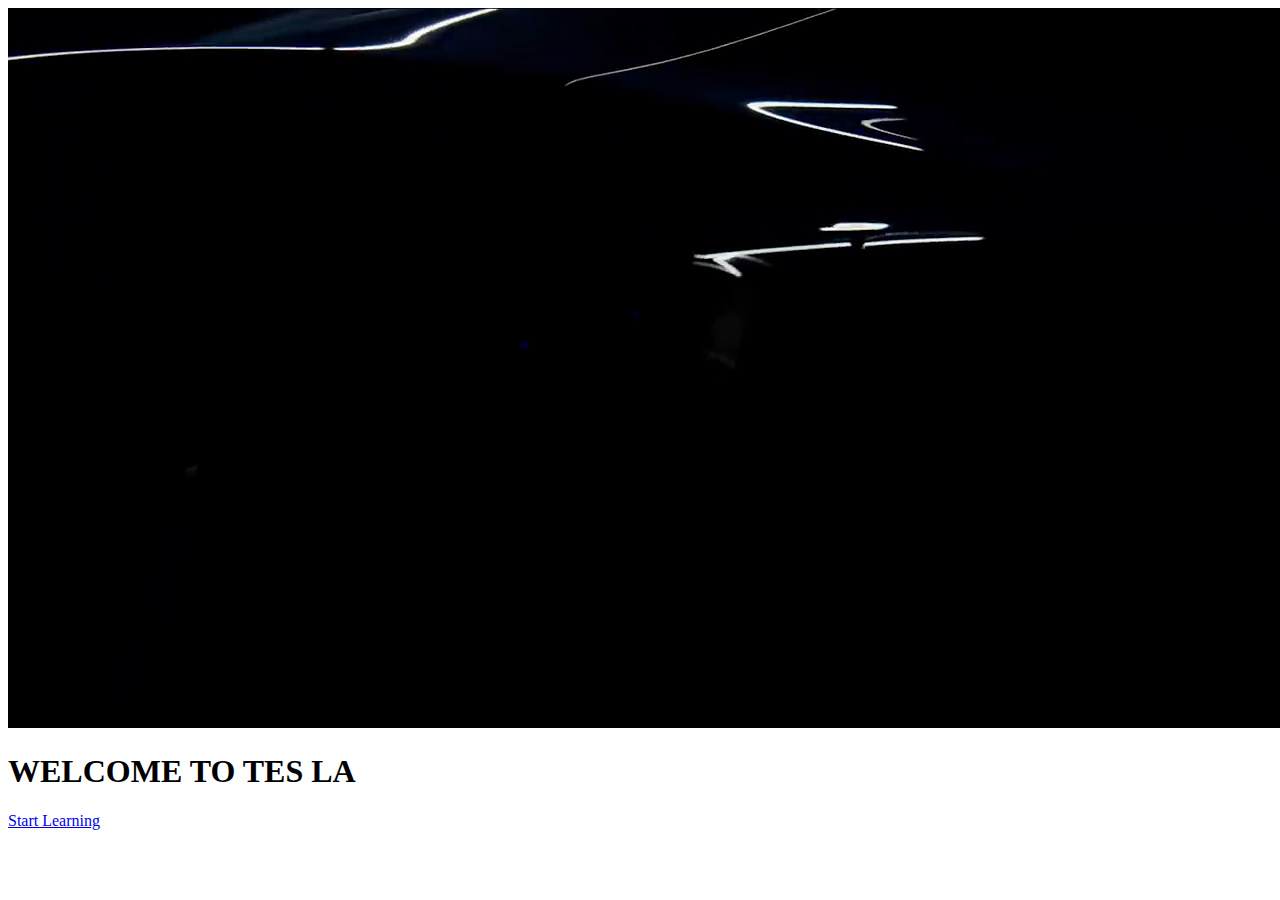
==== home.html @ a0044123 "upload pertama" ====
<!DOCTYPE html>
<html lang="en">
<head>
    <meta charset="UTF-8">
    <meta name="viewport" content="width=device-width, initial-scale=1.0">
    <title>Tesla</title>
    <link href="https://cdn.jsdelivr.net/npm/bootstrap@5.0.2/dist/css/bootstrap.min.css" rel="stylesheet" integrity="sha384-EVSTQN3/azprG1Anm3QDgpJLIm9Nao0Yz1ztcQTwFspd3yD65VohhpuuCOmLASjC" crossorigin="anonymous">
    <link rel="stylesheet" href="style2.css">
</head>
<body>
    <div class="container" >
    <div class="video">
    <video autoplay loop muted plays-inline class="background-clip ">
        <source src="img/Introducing Model Y.mp4" type="video/mp4" >
    </video>
    </div>
    <div class="content">
        <h1>WELCOME TO TES LA</h1>
        <a href="index.html">Start Learning</a>
    </div>
   </div>
    <script src="https://cdn.jsdelivr.net/npm/bootstrap@5.0.2/dist/js/bootstrap.bundle.min.js" integrity="sha384-MrcW6ZMFYlzcLA8Nl+NtUVF0sA7MsXsP1UyJoMp4YLEuNSfAP+JcXn/tWtIaxVXM" crossorigin="anonymous"></script>
</body>
</html>
---- style2.css ----
/* *{
    padding: 0;
    margin: 0;
    font-family: 'poppins';
}
.container{
    width: 100vh;
    height: 55vh;
    display: flex;
    align-items: center;
    justify-content: center;

}
.content{
    text-align: center;
}
.content h1{
    font-size: 95px;
    color: #fff;
    margin-bottom: 50px;
}
.content a{
    font-size: 23px;
    color: #fff;
    text-decoration: none;
    border: 2px solid #fff;
    padding: 15px 25px;
    border-radius: 25px;
    transition: 0.3s;
}
.content a:hover {
    background-color: #fff;
    color: #000;
}
.background-clip{
    position: absolute;
    right: 0;
    bottom: 0;
    z-index: -1;
} */
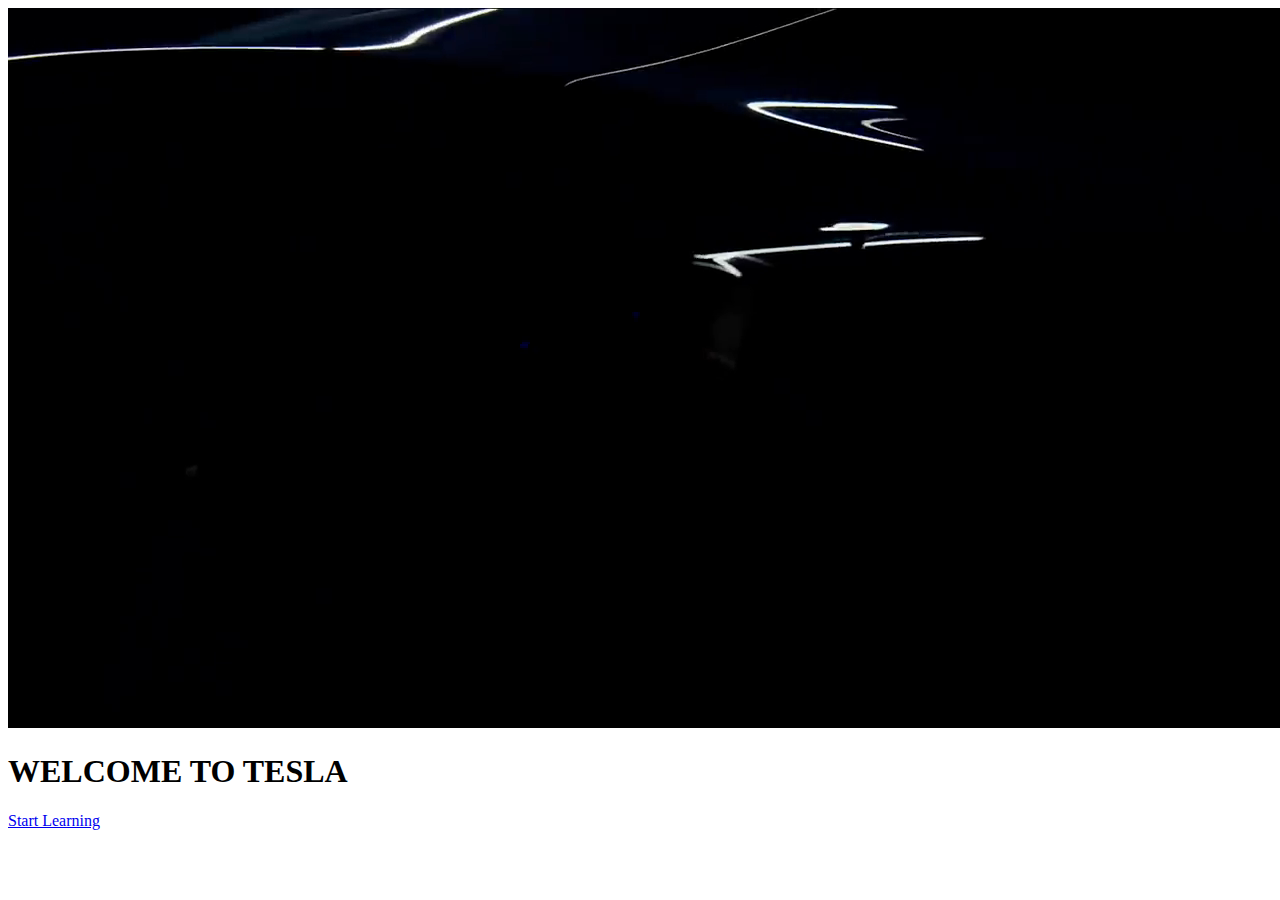
==== commit d0c78d41: "commit" ====
--- a/home.html
+++ b/home.html
@@ -5,20 +5,20 @@
     <meta name="viewport" content="width=device-width, initial-scale=1.0">
     <title>Tesla</title>
     <link href="https://cdn.jsdelivr.net/npm/bootstrap@5.0.2/dist/css/bootstrap.min.css" rel="stylesheet" integrity="sha384-EVSTQN3/azprG1Anm3QDgpJLIm9Nao0Yz1ztcQTwFspd3yD65VohhpuuCOmLASjC" crossorigin="anonymous">
-    <link rel="stylesheet" href="style2.css">
+
 </head>
 <body>
-    <div class="container" >
-    <div class="video">
-    <video autoplay loop muted plays-inline class="background-clip ">
-        <source src="img/Introducing Model Y.mp4" type="video/mp4" >
-    </video>
+    <div class="container">
+        <div class="video">
+            <video autoplay loop muted plays-inline class="background-clip ">
+                <source src="img/Introducing Model Y.mp4" type="video/mp4" >
+            </video>
+            <div class="content">
+                <h1>WELCOME TO TESLA</h1>
+                <a href="index.html">Start Learning</a>
+            </div>
+            </div>
     </div>
-    <div class="content">
-        <h1>WELCOME TO TES LA</h1>
-        <a href="index.html">Start Learning</a>
-    </div>
-   </div>
     <script src="https://cdn.jsdelivr.net/npm/bootstrap@5.0.2/dist/js/bootstrap.bundle.min.js" integrity="sha384-MrcW6ZMFYlzcLA8Nl+NtUVF0sA7MsXsP1UyJoMp4YLEuNSfAP+JcXn/tWtIaxVXM" crossorigin="anonymous"></script>
 </body>
 </html>